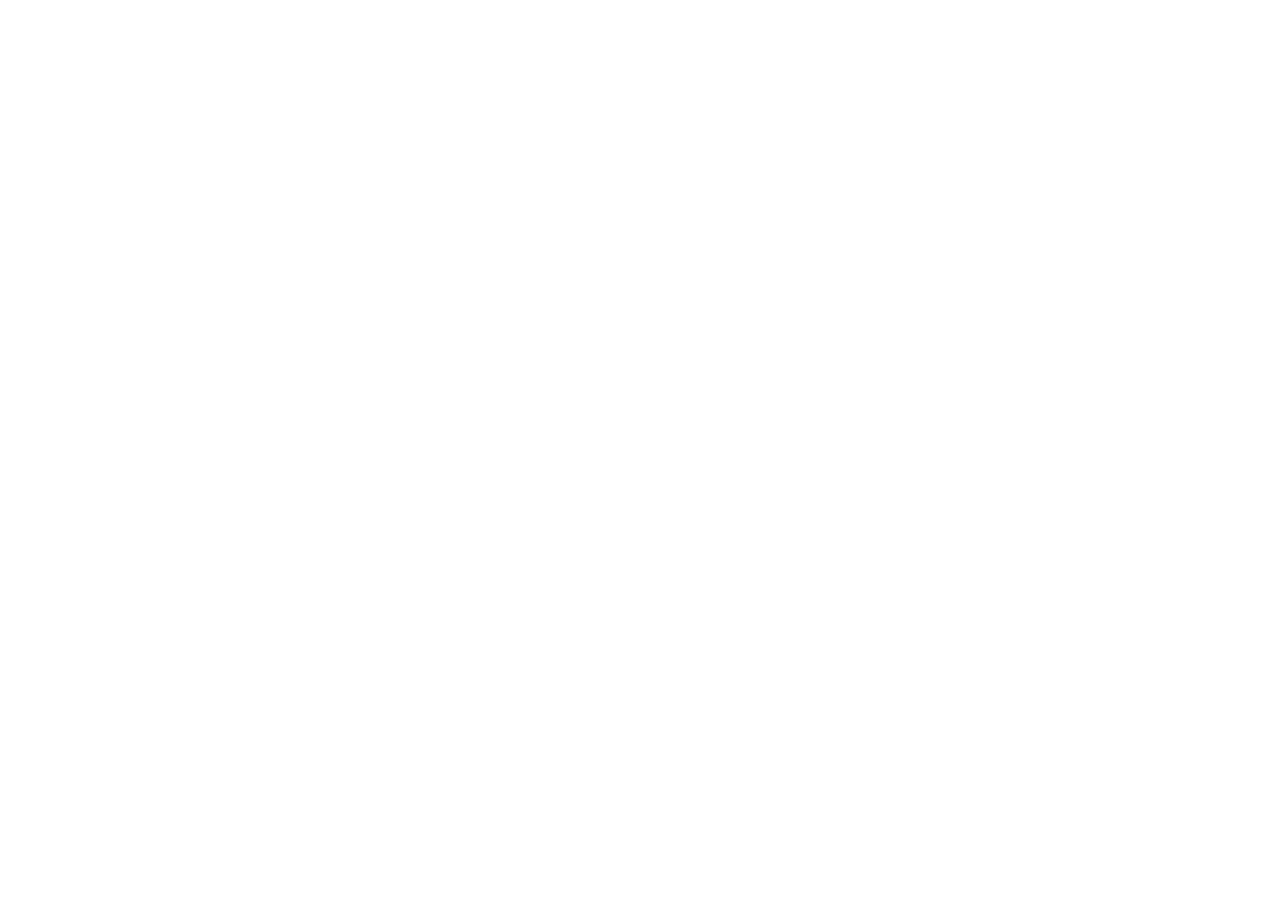
==== about.html @ e8c678ae "Added basic html files" ====
<!DOCTYPE html>
<html lang="en">
<head>
    <meta charset="UTF-8">
    <meta name="viewport" content="width=device-width, initial-scale=1.0">
    <meta name = "author" content = "Alina Tokarska">
    <title>TechHive|About Us</title>
</head>
<body>
    
</body>
</html>
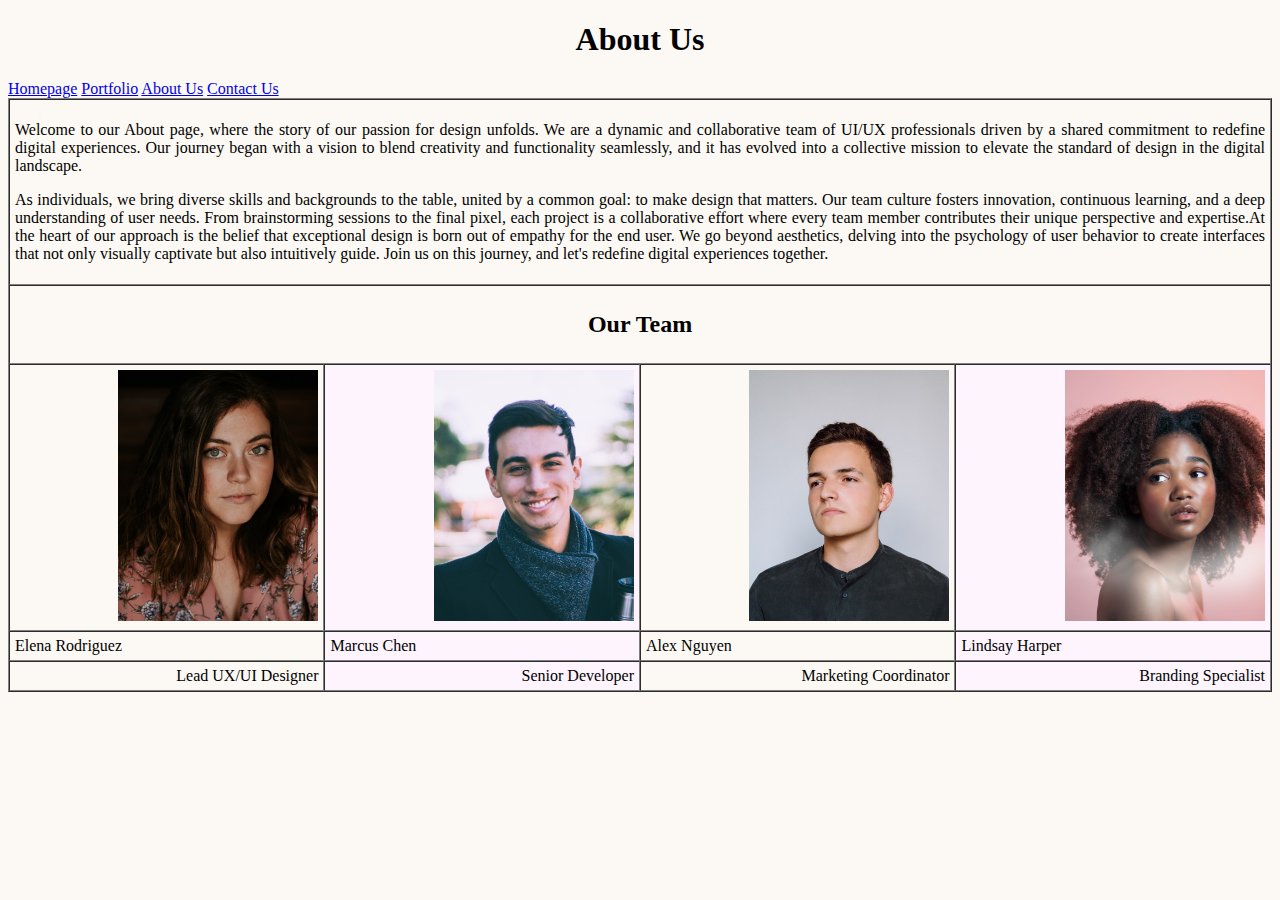
==== commit a52e4d8e: "Lab2-HTML" ====
--- a/about.html
+++ b/about.html
@@ -6,7 +6,48 @@
     <meta name = "author" content = "Alina Tokarska">
     <title>TechHive|About Us</title>
 </head>
-<body>
-    
+<body bgcolor="#FCF9F4">
+    <h1 align="center">About Us</h1>
+    <a href="index.html">Homepage</a>
+    <a href="portfolio.html">Portfolio</a>
+    <a href="about.html">About Us</a>
+    <a href="contact.html">Contact Us</a>
+    <table border="1px solid black" cellspacing="0px" cellpadding="5px">
+        <colgroup>
+            <col>
+            <col bgcolor="#FEF4FD" >
+            <col>
+            <col bgcolor="#FEF4FD">
+        </colgroup>
+        <tr align="justify">
+            <td colspan="4" rowspan="2">
+                <p>Welcome to our About page, where the story of our passion for design unfolds. We are a dynamic and collaborative team of UI/UX professionals driven by a shared commitment to redefine digital experiences. Our journey began with a vision to blend creativity and functionality seamlessly, and it has evolved into a collective mission to elevate the standard of design in the digital landscape.</p>
+                <p>As individuals, we bring diverse skills and backgrounds to the table, united by a common goal: to make design that matters. Our team culture fosters innovation, continuous learning, and a deep understanding of user needs. From brainstorming sessions to the final pixel, each project is a collaborative effort where every team member contributes their unique perspective and expertise.At the heart of our approach is the belief that exceptional design is born out of empathy for the end user. We go beyond aesthetics, delving into the psychology of user behavior to create interfaces that not only visually captivate but also intuitively guide. Join us on this journey, and let's redefine digital experiences together.</p>
+            </td>
+        </tr>
+        <tr></tr>
+        <tr align="center">
+            <td colspan="4"><h2>Our Team</h2></td>
+        </tr>
+        <tr align="right">
+            <td rowspan="2"><img src="img/Rectangle 13member.png" alt="" width="200px"></td>
+            <td rowspan="2"><img src="img/Rectangle 13member (1).png" alt="" width="200px"></td>
+            <td rowspan="2"><img src="img/Rectangle 13member (2).png" alt="" width="200px"></td>
+            <td rowspan="2"><img src="img/Rectangle 13member (3).png" alt="" width="200px"></td>
+        </tr>
+        <tr></tr>
+        <tr>
+            <td>Elena Rodriguez</td>
+            <td>Marcus Chen</td>
+            <td>Alex Nguyen</td>
+            <td>Lindsay Harper</td>
+        </tr>
+        <tr align="right">
+            <td>Lead UX/UI Designer</td>
+            <td>Senior Developer</td>
+            <td>Marketing Coordinator</td>
+            <td>Branding Specialist</td>
+        </tr>
+    </table>
 </body>
 </html>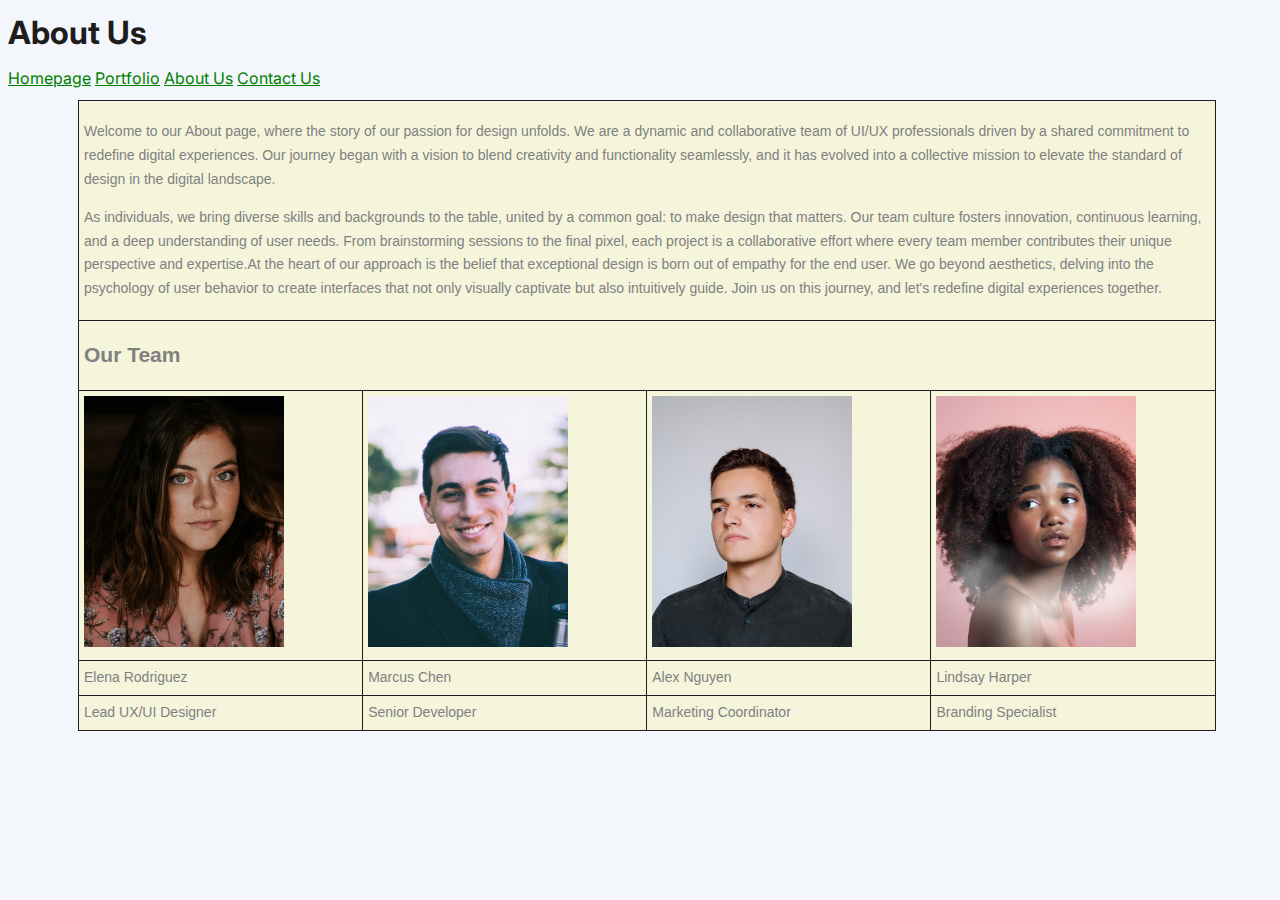
==== commit 93a2a9fd: "Lab3-CSS" ====
--- a/about.html
+++ b/about.html
@@ -4,32 +4,27 @@
     <meta charset="UTF-8">
     <meta name="viewport" content="width=device-width, initial-scale=1.0">
     <meta name = "author" content = "Alina Tokarska">
+    <link rel="stylesheet" href="styles.css" type="text/css">
     <title>TechHive|About Us</title>
 </head>
-<body bgcolor="#FCF9F4">
-    <h1 align="center">About Us</h1>
-    <a href="index.html">Homepage</a>
-    <a href="portfolio.html">Portfolio</a>
-    <a href="about.html">About Us</a>
-    <a href="contact.html">Contact Us</a>
-    <table border="1px solid black" cellspacing="0px" cellpadding="5px">
-        <colgroup>
-            <col>
-            <col bgcolor="#FEF4FD" >
-            <col>
-            <col bgcolor="#FEF4FD">
-        </colgroup>
-        <tr align="justify">
+<body>
+    <h1>About Us</h1>
+    <a href="index.html" class="nav">Homepage</a>
+    <a href="portfolio.html" class="nav">Portfolio</a>
+    <a href="about.html" class="nav">About Us</a>
+    <a href="contact.html" class="nav">Contact Us</a>
+    <table>
+        <tr>
             <td colspan="4" rowspan="2">
                 <p>Welcome to our About page, where the story of our passion for design unfolds. We are a dynamic and collaborative team of UI/UX professionals driven by a shared commitment to redefine digital experiences. Our journey began with a vision to blend creativity and functionality seamlessly, and it has evolved into a collective mission to elevate the standard of design in the digital landscape.</p>
                 <p>As individuals, we bring diverse skills and backgrounds to the table, united by a common goal: to make design that matters. Our team culture fosters innovation, continuous learning, and a deep understanding of user needs. From brainstorming sessions to the final pixel, each project is a collaborative effort where every team member contributes their unique perspective and expertise.At the heart of our approach is the belief that exceptional design is born out of empathy for the end user. We go beyond aesthetics, delving into the psychology of user behavior to create interfaces that not only visually captivate but also intuitively guide. Join us on this journey, and let's redefine digital experiences together.</p>
             </td>
         </tr>
         <tr></tr>
-        <tr align="center">
+        <tr>
             <td colspan="4"><h2>Our Team</h2></td>
         </tr>
-        <tr align="right">
+        <tr>
             <td rowspan="2"><img src="img/Rectangle 13member.png" alt="" width="200px"></td>
             <td rowspan="2"><img src="img/Rectangle 13member (1).png" alt="" width="200px"></td>
             <td rowspan="2"><img src="img/Rectangle 13member (2).png" alt="" width="200px"></td>
@@ -42,7 +37,7 @@
             <td>Alex Nguyen</td>
             <td>Lindsay Harper</td>
         </tr>
-        <tr align="right">
+        <tr>
             <td>Lead UX/UI Designer</td>
             <td>Senior Developer</td>
             <td>Marketing Coordinator</td>
--- a/styles.css
+++ b/styles.css
@@ -0,0 +1,94 @@
+@import url('https://fonts.googleapis.com/css2?family=Inter:wght@100..900&display=swap');
+
+body{
+    font-family: "Inter", sans-serif;
+    font-size: 16px;
+    color: #1D1D1D;
+    font-style: normal;
+    line-height: 23.8px;
+    text-align: left;
+    background-color: #F3F6FB;
+}
+
+.nav{
+    color: green;
+}
+
+#main-header{
+    font-style: italic;
+    text-align: center;
+    font-size: 40px;
+}
+
+
+ul{
+    width: 30%;
+    height: 30%;
+    color: green;
+    font-family: monospace;
+    margin: 10px;
+    border: 1px solid green;
+    background-color:beige;
+    padding: 10px 30px 10px 40px ;
+}
+ul li{
+    padding-left: 5px;
+    list-style-type:circle;
+}
+
+
+
+ol{
+    width: 30%;
+    height: 30%;
+    color: green;
+    font-family: monospace;
+    margin: 10px;
+    border: 1px solid green;
+    background-color:beige;
+    padding: 10px 30px 10px 40px ;
+}
+
+
+
+dl{
+    width: 60%;
+    height: 60%;
+    color: green;
+    font-family: monospace;
+    margin-left: 240px;
+    border: 1px solid green;
+    background-color:beige;
+    padding: 30px;
+}
+dt{
+    color: blue;
+}
+dd{
+    color: gray;
+    font-family: Verdana, Geneva, Tahoma, sans-serif;
+    font-size: 14px;
+}
+
+
+
+table,td,th{
+    border: 1px solid #1D1D1D;
+    border-collapse: collapse;
+}
+table{
+    width: 90%;
+    height: 70%;
+    color: gray;
+    margin: 10px 0px 30px 70px ;
+    background-color: beige;
+}
+td{
+    font-size: 14px;
+    font-family: Verdana, Geneva, Tahoma, sans-serif;
+    padding: 5px;
+}
+th{
+    color: #1D1D1D;
+    padding: 10px;
+}
